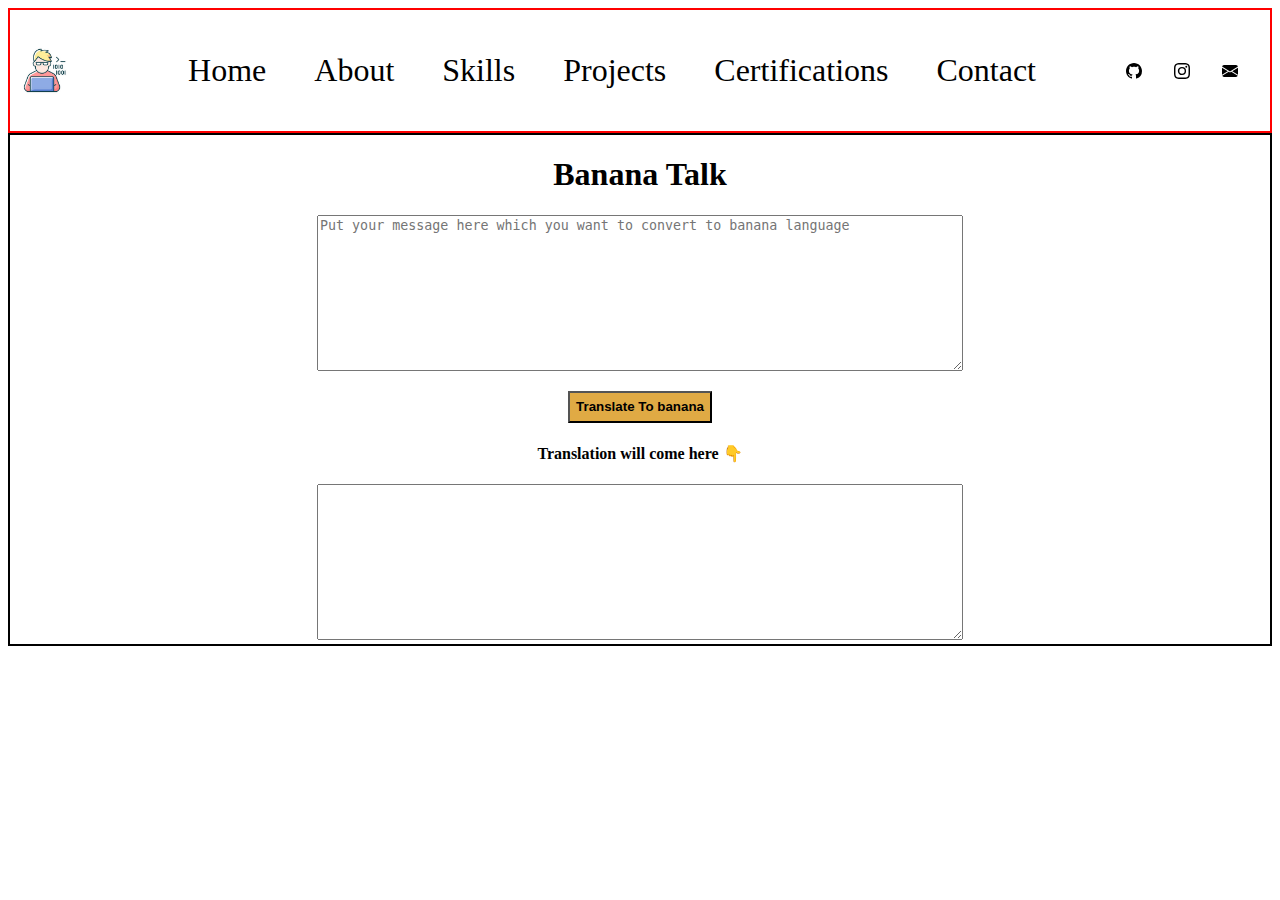
==== index.html @ 42e4268b "update" ====
<!DOCTYPE html>
<html lang="en">

<head>
    <meta charset="UTF-8">
    <meta http-equiv="X-UA-Compatible" content="IE=edge">
    <meta name="viewport" content="width=device-width, initial-scale=1.0">
    <title>Document</title>
    <link rel="stylesheet" href="style.css">
</head>

<body>
    <navbar id="nav">
        <div class="logo">
            <a href="/home">
                <img src="logo.jpg" alt="logo"></a>
        </div>
        <div class="menu">
            <ul>
                <li class="menu-items"><a href="home.html">Home</a></li>
                <li class="menu-items"><a href="about.html">About</a></li>
                <li class="menu-items"><a href="skills.html">Skills</a></li>
                <li class="menu-items"><a href="project.html">Projects</a></li>
                <li class="menu-items"><a href="certifications.html">Certifications</a></li>
                <li class="menu-items"><a href="contact.html">Contact</a></li>
            </ul>
        </div>
        <div class="social">
            <a href="#">
                <img src="github.svg" alt="Github">
            </a>
            <a href="#"><img src="instagram.svg" alt="Instagram"></a>
            <a href="#"><img src="envelope-fill.svg" alt="mail"></a>
        </div>
    </navbar>

    <div id="body">

        <h1>Banana Talk</h1>
        <textarea name="input" id="input" cols="30" rows="10"
            placeholder="Put your message here which you want to convert to banana language"></textarea>
        <button id="translatebtn">Translate To banana</button>


        <h4>Translation will come here 👇</h4>
        <textarea name="output" id="output" cols="30" rows="10"></textarea>
    </div>





























<script src="index.js"></script>

</body>

</html>
---- style.css ----
#nav{
    display: grid;
   grid-template-columns: 2fr 2fr 2fr;
   /* margin: 2rem auto; */
   grid-gap: 2rem;
   border: 2px solid red;
   align-items: center;
   justify-items: center;
   font-size: 2rem;
}
.logo img{
    display: block;
    max-height: 10%;
    max-width: 50%;
}

.menu ul{
    display: flex;
    /* position: relative; */
    /* margin: auto; */
    padding: 10px 10px;
    

   
}
.menu-items{
    list-style-type: none;
    /* margin: auto; */
}
.menu-items:hover{
   text-decoration:underline;
    /* margin: auto; */
}
.menu-items:visited{
    text-decoration: underline;
    color: rgb(202, 202, 124);
}

.menu-items a{
    text-decoration: none;
    color: black;
    /* margin: auto; */
    
    margin-right: 3rem;
}
.social{
    display: flex;
   
}
.social img{
    display: block;
    margin-right: 2rem;
    /* margin: auto; */
    
}
#body{
    display: block;
    border: solid 2px black;
    /* height: 700vh;
    width: 100vw; */
    text-align: center;


}
#translatebtn{
    display: block;
    margin: auto;
    height: 2rem;
    margin-top: 1rem;
    background-color: rgb(224, 170, 68);
    font-weight: bolder;
    text-align: center;
    
}
textarea{
    width: 50vw;
    height: fit-content;
}
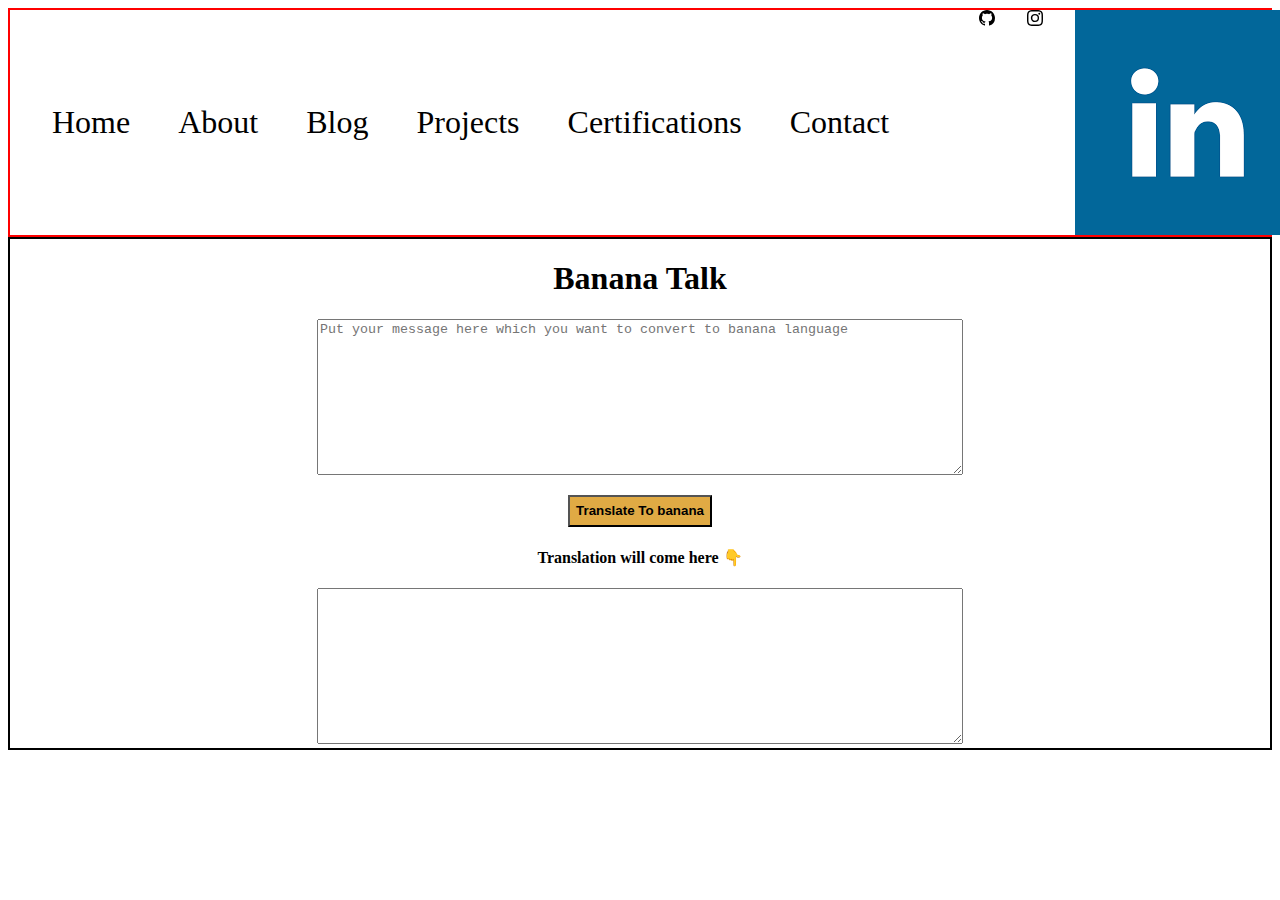
==== commit b7dc91b6: "udate" ====
--- a/index.html
+++ b/index.html
@@ -5,32 +5,37 @@
     <meta charset="UTF-8">
     <meta http-equiv="X-UA-Compatible" content="IE=edge">
     <meta name="viewport" content="width=device-width, initial-scale=1.0">
-    <title>Document</title>
+    <title>Banana Translation App</title>
     <link rel="stylesheet" href="style.css">
 </head>
 
 <body>
     <navbar id="nav">
         <div class="logo">
-            <a href="/home">
+            <a href="home.html">
                 <img src="logo.jpg" alt="logo"></a>
         </div>
         <div class="menu">
             <ul>
                 <li class="menu-items"><a href="home.html">Home</a></li>
                 <li class="menu-items"><a href="about.html">About</a></li>
-                <li class="menu-items"><a href="skills.html">Skills</a></li>
-                <li class="menu-items"><a href="project.html">Projects</a></li>
+                <li class="menu-items"><a href="blog.html">Blog</a></li>
+                <li class="menu-items"><a href="projects.html">Projects</a></li>
                 <li class="menu-items"><a href="certifications.html">Certifications</a></li>
                 <li class="menu-items"><a href="contact.html">Contact</a></li>
             </ul>
         </div>
         <div class="social">
-            <a href="#">
+            <a href="https://github.com/Anandpandey0">
                 <img src="github.svg" alt="Github">
             </a>
-            <a href="#"><img src="instagram.svg" alt="Instagram"></a>
-            <a href="#"><img src="envelope-fill.svg" alt="mail"></a>
+            <a href="https://instagram.com/anand____pandey?utm_medium=copy_link"><img src="instagram.svg"
+                    alt="Instagram"></a>
+
+            <a href="www.linkedin.com/in/anandpandey0"><img src="linkedin.png"
+
+                    alt="linkedin"></a>
+            <a href="mailto:anand.pandey1052@gmail.com"><img src="envelope-fill.svg" alt="mail"></a>
         </div>
     </navbar>
 
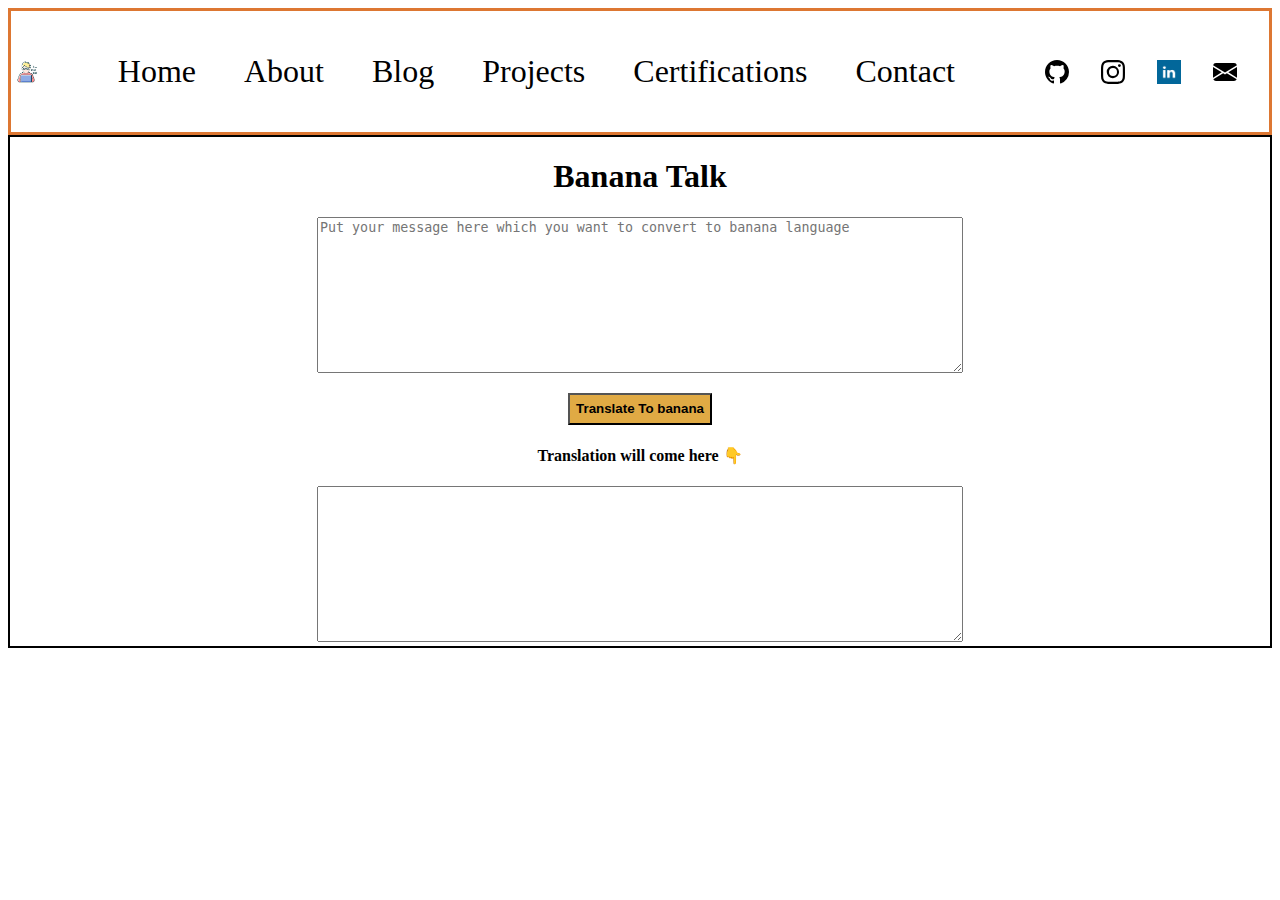
==== commit d884c018: "update" ====
--- a/index.html
+++ b/index.html
@@ -32,7 +32,7 @@
             <a href="https://instagram.com/anand____pandey?utm_medium=copy_link"><img src="instagram.svg"
                     alt="Instagram"></a>
 
-            <a href="www.linkedin.com/in/anandpandey0"><img src="linkedin.png"
+            <a href="https://www.linkedin.com/in/anandpandey0"><img src="linkedin.png"
 
                     alt="linkedin"></a>
             <a href="mailto:anand.pandey1052@gmail.com"><img src="envelope-fill.svg" alt="mail"></a>
--- a/style.css
+++ b/style.css
@@ -3,56 +3,58 @@
    grid-template-columns: 2fr 2fr 2fr;
    /* margin: 2rem auto; */
    grid-gap: 2rem;
-   border: 2px solid red;
+   border: 3px solid #dd7732;
    align-items: center;
    justify-items: center;
    font-size: 2rem;
-}
-.logo img{
+  }
+  
+  .logo img{
     display: block;
     max-height: 10%;
     max-width: 50%;
-}
-
-.menu ul{
+  }
+  
+  .menu ul{
     display: flex;
     /* position: relative; */
     /* margin: auto; */
     padding: 10px 10px;
     
-
+  
    
-}
-.menu-items{
+  }
+  .menu-items{
     list-style-type: none;
     /* margin: auto; */
-}
-.menu-items:hover{
+  }
+  .menu-items:hover{
    text-decoration:underline;
     /* margin: auto; */
-}
-.menu-items:visited{
+  }
+  .menu-items:visited{
     text-decoration: underline;
     color: rgb(202, 202, 124);
-}
-
-.menu-items a{
+  }
+  
+  .menu-items a{
     text-decoration: none;
     color: black;
     /* margin: auto; */
     
     margin-right: 3rem;
-}
-.social{
+  }
+  .social{
     display: flex;
    
-}
-.social img{
+  }
+  .social img{
     display: block;
     margin-right: 2rem;
+    height: 1.5rem;
     /* margin: auto; */
     
-}
+  }
 #body{
     display: block;
     border: solid 2px black;
